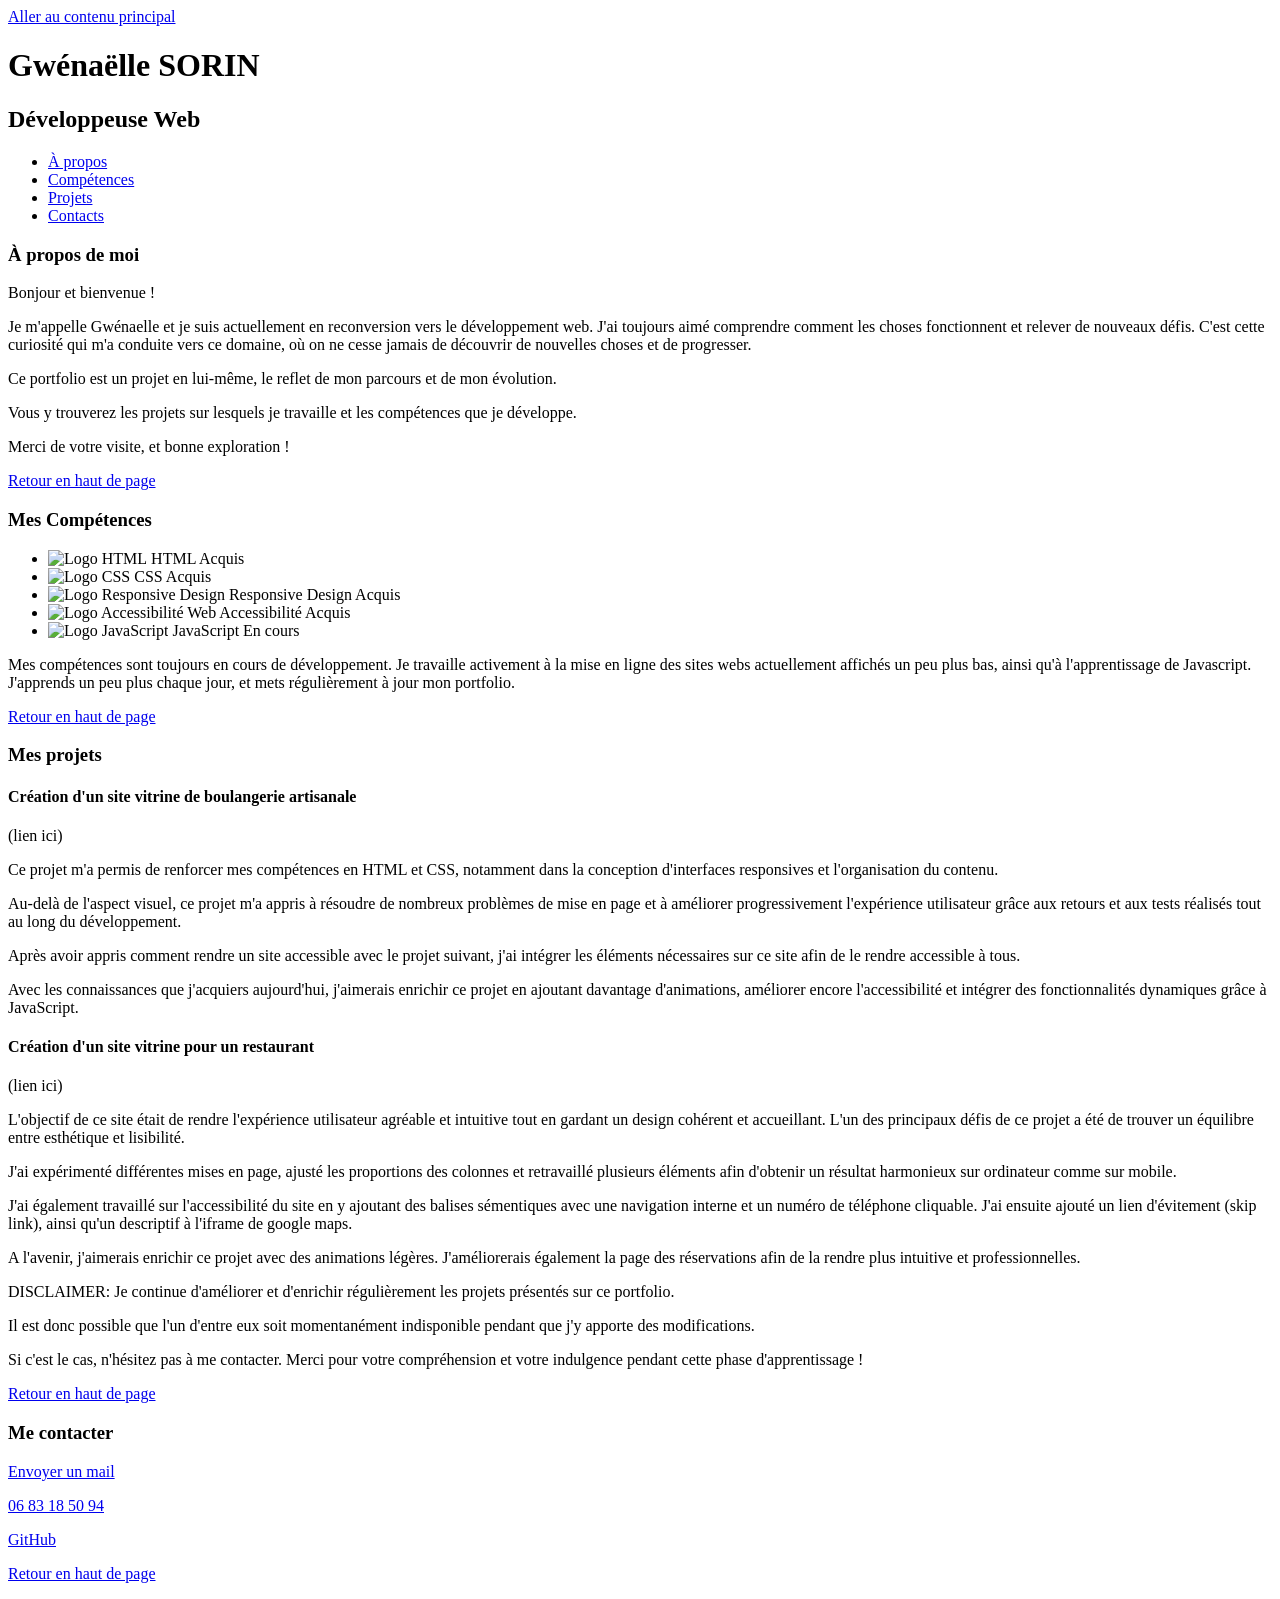
==== index.html @ 0272ed4d "Update index.html" ====
<!DOCTYPE html>
<html lang="fr">
<head>
    <meta charset="UTF-8">
    <meta name="description" content="Gwénaëlle SORIN, développeuse web en région Centre val de Loire, à la recherche d'une alternance.">
    <meta name="keywords" content="Gwénaëlle SORIN, Développement Web, Centre val de Loire, Alternance, Portfolio, Projets web.">
    <title>Gwénaëlle SORIN, Développeuse Web</title>
    <link rel="preconnect" href="https://fonts.googleapis.com">
    <link rel="preconnect" href="https://fonts.gstatic.com" crossorigin>
    <link href="https://fonts.googleapis.com/css2?family=Abhaya+Libre:wght@400;500;600;700;800&family=Michroma&display=swap" rel="stylesheet">
    <link rel="preconnect" href="https://fonts.googleapis.com">
    <link rel="preconnect" href="https://fonts.gstatic.com" crossorigin>
    <link href="https://fonts.googleapis.com/css2?family=Jura:wght@300..700&display=swap" rel="stylesheet">
    <link rel="stylesheet" href="../Portfolio/reset.css">
    <link rel="stylesheet" href="../Portfolio/colors.css">
    <link rel="stylesheet" href="../Portfolio/typo.css">
    <link rel="stylesheet" href="../Portfolio/header.css">
    <link rel="stylesheet" href="../Portfolio/Style.css">
</head>
<body>
    <a href="#contenu-principal" class="skip-link">
        Aller au contenu principal
    </a>
    <header id="haut">
        <h1>Gwénaëlle SORIN</h1>
        <h2>Développeuse Web</h2>
    </header>
    <nav aria-label="Navigation principale">
        <ul class="navigation">
            <li><a href="#apropos">À propos</a></li>
            <li><a href="#competences">Compétences</a></li>
            <li><a href="#projets">Projets</a></li>
            <li><a href="#contacts">Contacts</a></li>
        </ul>
    </nav>
    <main id="contenu-principal">
        <section id="apropos">
            <h3>À propos de moi</h3>
            <p>Bonjour et bienvenue !</p>
            <p>
                Je m'appelle Gwénaelle et je suis actuellement en reconversion vers le développement web.
                J'ai toujours aimé comprendre comment les choses fonctionnent et relever de nouveaux défis.   
                C'est cette curiosité qui m'a conduite vers ce domaine, où on ne cesse jamais de découvrir de nouvelles choses et de progresser.
            </p>
            <p>Ce portfolio est un projet en lui-même, le reflet de mon parcours et de mon évolution.</p>
            <p>Vous y trouverez les projets sur lesquels je travaille et les compétences que je développe.</p>
            <p>Merci de votre visite, et bonne exploration !</p>
            <p>
                <a href="#haut">Retour en haut de page</a>
            </p>
        </section>
        <section id="Competences">
            <h3>Mes Compétences</h3>
               <ul class="competences">
                    <li>
                        <img src="../Portfolio/img/html.jpg" alt="Logo HTML">
                        <span>HTML</span>
                        <span class="niveau acquis">Acquis</span>
                    </li>
                    <li>
                        <img src="../Portfolio/img/css.png" alt="Logo CSS">
                        <span>CSS</span>
                        <span class="niveau acquis">Acquis</span>
                    </li>
                    <li>
                        <img src="../Portfolio/img/responsive.jpg" alt="Logo Responsive Design">
                        <span>Responsive Design</span>
                        <span class="niveau acquis">Acquis</span>
                    </li>
                    <li>
                        <img src="../Portfolio/img/accessibilite.jpg" alt="Logo Accessibilité Web">
                        <span>Accessibilité</span>
                        <span class="niveau aquis">Acquis</span>
                    </li>
                    <li>
                        <img src="../Portfolio/img/javascript.jpg" alt="Logo JavaScript">
                        <span>JavaScript</span>
                        <span class="niveau en cours d'apprentissage">En cours</span>
                    </li>
                </ul>
            <p> Mes compétences sont toujours en cours de développement. 
                Je travaille activement à la mise en ligne des sites webs actuellement affichés un peu plus bas, ainsi qu'à l'apprentissage de Javascript. 
                J'apprends un peu plus chaque jour, et mets régulièrement à jour mon portfolio.
            </p>
            <p>
                <a href="#haut">Retour en haut de page</a>
            </p>
        </section>
        <section id="projets">
            <h3>Mes projets</h3>
            <h4>Création d'un site vitrine de boulangerie artisanale</h4>
            (lien ici)
            <p>Ce projet m'a permis de renforcer mes compétences en HTML et CSS, notamment dans la conception d'interfaces responsives et l'organisation du contenu.</p>
            <p>Au-delà de l'aspect visuel, ce projet m'a appris à résoudre de nombreux problèmes de mise en page et à améliorer progressivement l'expérience utilisateur grâce aux retours et aux tests réalisés tout au long du développement.</p>
            <P>Après avoir appris comment rendre un site accessible avec le projet suivant, j'ai intégrer les éléments nécessaires sur ce site afin de le rendre accessible à tous.</P>
            <p> Avec les connaissances que j'acquiers aujourd'hui, j'aimerais enrichir ce projet en ajoutant davantage d'animations, améliorer encore l'accessibilité et intégrer des fonctionnalités dynamiques grâce à JavaScript.</p>
            <h4>Création d'un site vitrine pour un restaurant</h4>
            (lien ici)
            <p>L'objectif de ce site était de rendre l'expérience utilisateur agréable et intuitive tout en gardant un design cohérent et accueillant.
               L'un des principaux défis de ce projet a été de trouver un équilibre entre esthétique et lisibilité.</p>
            <p>J'ai expérimenté différentes mises en page, ajusté les proportions des colonnes et retravaillé plusieurs éléments afin d'obtenir un résultat harmonieux sur ordinateur comme sur mobile.</p>
            <p>J'ai également travaillé sur l'accessibilité du site en y ajoutant des balises sémentiques avec une navigation interne et un numéro de téléphone cliquable.
               J'ai ensuite ajouté un lien d'évitement (skip link), ainsi qu'un descriptif à l'iframe de google maps.
            </p>
            <p>A l'avenir, j'aimerais enrichir ce projet avec des animations légères. J'améliorerais également la page des réservations afin de la rendre plus intuitive et professionnelles.</p>
            <div class="disclaimer">
            <p>DISCLAIMER: Je continue d'améliorer et d'enrichir régulièrement les projets présentés sur ce portfolio.</p> 
            <p>Il est donc possible que l'un d'entre eux soit momentanément indisponible pendant que j'y apporte des modifications.</p>
            <p>Si c'est le cas, n'hésitez pas à me contacter. Merci pour votre compréhension et votre indulgence pendant cette phase d'apprentissage !</p>
            </div>
            <p>
                <a href="#haut">Retour en haut de page</a>
            </p>
        </section>
        <section id="contacts">
            <h3>Me contacter</h3>
           <p>
            <a href="mailto:gwenaelle.sorin@gmail.com">Envoyer un mail</a>
            </p>
            <p>
            <a href="tel:+33683185094">06 83 18 50 94</a>
            </p>
            <p>
            <a href="https://github.com/Gwennie37" target="_blank">GitHub</a>
            </p>
            <p>
                <a href="#haut">Retour en haut de page</a>
            </p>
        </section>
    </main>
</body>
</html>
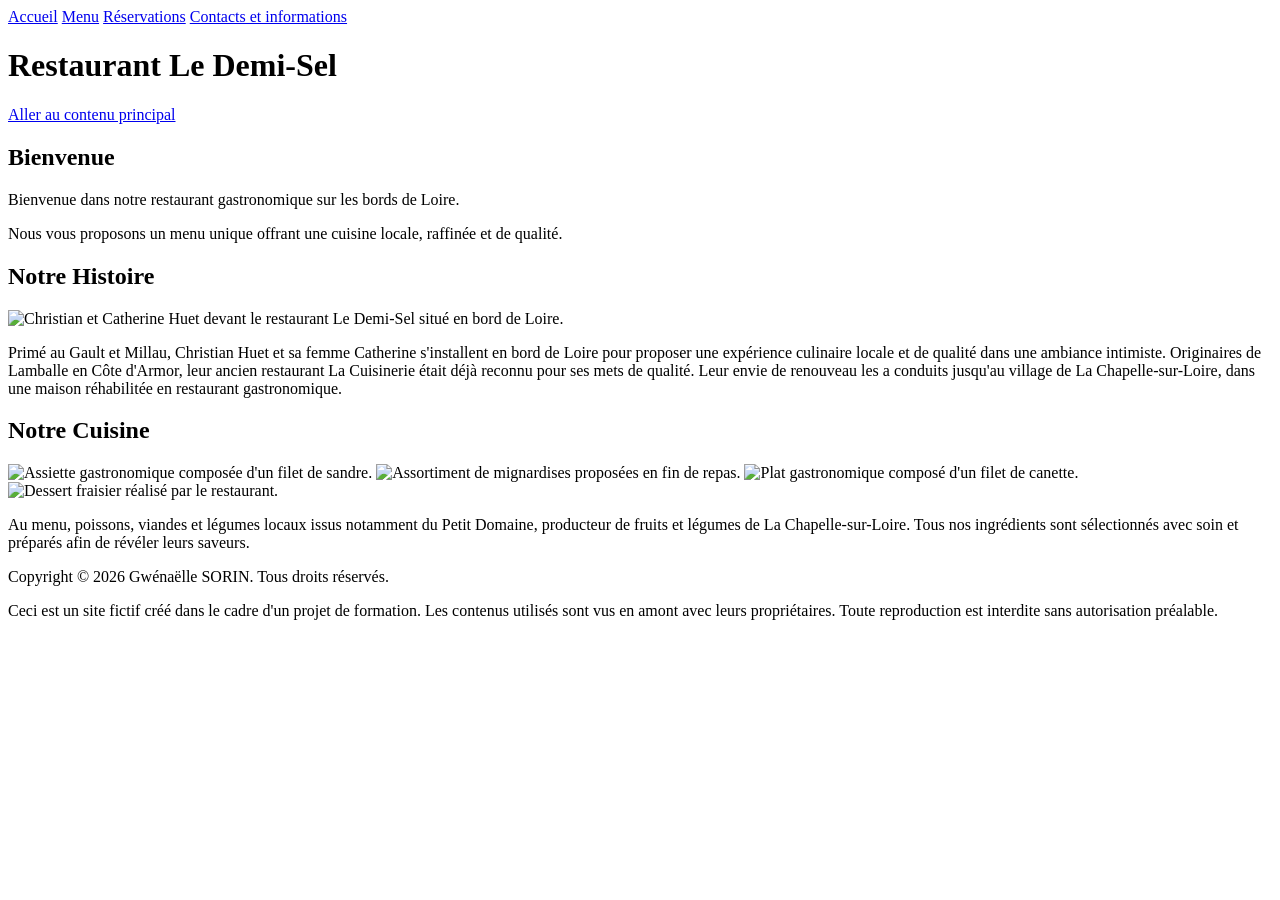
==== commit 2eeb9ea9: "Add files via upload" ====
--- a/index.html
+++ b/index.html
@@ -2,132 +2,75 @@
 <html lang="fr">
 <head>
     <meta charset="UTF-8">
-    <meta name="description" content="Gwénaëlle SORIN, développeuse web en région Centre val de Loire, à la recherche d'une alternance.">
-    <meta name="keywords" content="Gwénaëlle SORIN, Développement Web, Centre val de Loire, Alternance, Portfolio, Projets web.">
-    <title>Gwénaëlle SORIN, Développeuse Web</title>
+    <meta name="description" content="Restaurant Le Demi-Sel à La Chapelle-sur-Loire. Cuisine gastronomique locale au bord de la Loire.">
+    <meta name="viewport" content="width=device-width, initial-scale=1.0">
     <link rel="preconnect" href="https://fonts.googleapis.com">
     <link rel="preconnect" href="https://fonts.gstatic.com" crossorigin>
-    <link href="https://fonts.googleapis.com/css2?family=Abhaya+Libre:wght@400;500;600;700;800&family=Michroma&display=swap" rel="stylesheet">
-    <link rel="preconnect" href="https://fonts.googleapis.com">
-    <link rel="preconnect" href="https://fonts.gstatic.com" crossorigin>
-    <link href="https://fonts.googleapis.com/css2?family=Jura:wght@300..700&display=swap" rel="stylesheet">
-    <link rel="stylesheet" href="../Portfolio/reset.css">
-    <link rel="stylesheet" href="../Portfolio/colors.css">
-    <link rel="stylesheet" href="../Portfolio/typo.css">
-    <link rel="stylesheet" href="../Portfolio/header.css">
-    <link rel="stylesheet" href="../Portfolio/Style.css">
+    <link href="https://fonts.googleapis.com/css2?family=Agbalumo&family=Atkinson+Hyperlegible+Next:wght@400;500;600;700&display=swap" rel="stylesheet">
+    <link rel="stylesheet" href="./css/reset.css">
+    <link rel="stylesheet" href="./css/colors.css">
+    <link rel="stylesheet" href="./css/typo.css">
+    <link rel="stylesheet" href="./css/header.css">
+    <link rel="stylesheet" href="./css/accueil.css">
+    <link rel="stylesheet" href=".css/footer.css">
+    <title>Restaurant Le Demi-Sel - Cuisine gastronomique</title>
 </head>
+<header>
+    <nav aria-label="Navigation principale">
+        <a href="index.html">Accueil</a>
+        <a href="menu.html">Menu</a>
+        <a href="reservations.html">Réservations</a>
+        <a href="contacts-infos.html">Contacts et informations</a>
+    </nav>
+    <div class="bigtitle">
+        <h1>Restaurant Le Demi-Sel</h1>
+    </div>
+</header>
 <body>
-    <a href="#contenu-principal" class="skip-link">
-        Aller au contenu principal
-    </a>
-    <header id="haut">
-        <h1>Gwénaëlle SORIN</h1>
-        <h2>Développeuse Web</h2>
-    </header>
-    <nav aria-label="Navigation principale">
-        <ul class="navigation">
-            <li><a href="#apropos">À propos</a></li>
-            <li><a href="#competences">Compétences</a></li>
-            <li><a href="#projets">Projets</a></li>
-            <li><a href="#contacts">Contacts</a></li>
-        </ul>
-    </nav>
-    <main id="contenu-principal">
-        <section id="apropos">
-            <h3>À propos de moi</h3>
-            <p>Bonjour et bienvenue !</p>
-            <p>
-                Je m'appelle Gwénaelle et je suis actuellement en reconversion vers le développement web.
-                J'ai toujours aimé comprendre comment les choses fonctionnent et relever de nouveaux défis.   
-                C'est cette curiosité qui m'a conduite vers ce domaine, où on ne cesse jamais de découvrir de nouvelles choses et de progresser.
-            </p>
-            <p>Ce portfolio est un projet en lui-même, le reflet de mon parcours et de mon évolution.</p>
-            <p>Vous y trouverez les projets sur lesquels je travaille et les compétences que je développe.</p>
-            <p>Merci de votre visite, et bonne exploration !</p>
-            <p>
-                <a href="#haut">Retour en haut de page</a>
-            </p>
-        </section>
-        <section id="Competences">
-            <h3>Mes Compétences</h3>
-               <ul class="competences">
-                    <li>
-                        <img src="../Portfolio/img/html.jpg" alt="Logo HTML">
-                        <span>HTML</span>
-                        <span class="niveau acquis">Acquis</span>
-                    </li>
-                    <li>
-                        <img src="../Portfolio/img/css.png" alt="Logo CSS">
-                        <span>CSS</span>
-                        <span class="niveau acquis">Acquis</span>
-                    </li>
-                    <li>
-                        <img src="../Portfolio/img/responsive.jpg" alt="Logo Responsive Design">
-                        <span>Responsive Design</span>
-                        <span class="niveau acquis">Acquis</span>
-                    </li>
-                    <li>
-                        <img src="../Portfolio/img/accessibilite.jpg" alt="Logo Accessibilité Web">
-                        <span>Accessibilité</span>
-                        <span class="niveau aquis">Acquis</span>
-                    </li>
-                    <li>
-                        <img src="../Portfolio/img/javascript.jpg" alt="Logo JavaScript">
-                        <span>JavaScript</span>
-                        <span class="niveau en cours d'apprentissage">En cours</span>
-                    </li>
-                </ul>
-            <p> Mes compétences sont toujours en cours de développement. 
-                Je travaille activement à la mise en ligne des sites webs actuellement affichés un peu plus bas, ainsi qu'à l'apprentissage de Javascript. 
-                J'apprends un peu plus chaque jour, et mets régulièrement à jour mon portfolio.
-            </p>
-            <p>
-                <a href="#haut">Retour en haut de page</a>
-            </p>
-        </section>
-        <section id="projets">
-            <h3>Mes projets</h3>
-            <h4>Création d'un site vitrine de boulangerie artisanale</h4>
-            (lien ici)
-            <p>Ce projet m'a permis de renforcer mes compétences en HTML et CSS, notamment dans la conception d'interfaces responsives et l'organisation du contenu.</p>
-            <p>Au-delà de l'aspect visuel, ce projet m'a appris à résoudre de nombreux problèmes de mise en page et à améliorer progressivement l'expérience utilisateur grâce aux retours et aux tests réalisés tout au long du développement.</p>
-            <P>Après avoir appris comment rendre un site accessible avec le projet suivant, j'ai intégrer les éléments nécessaires sur ce site afin de le rendre accessible à tous.</P>
-            <p> Avec les connaissances que j'acquiers aujourd'hui, j'aimerais enrichir ce projet en ajoutant davantage d'animations, améliorer encore l'accessibilité et intégrer des fonctionnalités dynamiques grâce à JavaScript.</p>
-            <h4>Création d'un site vitrine pour un restaurant</h4>
-            (lien ici)
-            <p>L'objectif de ce site était de rendre l'expérience utilisateur agréable et intuitive tout en gardant un design cohérent et accueillant.
-               L'un des principaux défis de ce projet a été de trouver un équilibre entre esthétique et lisibilité.</p>
-            <p>J'ai expérimenté différentes mises en page, ajusté les proportions des colonnes et retravaillé plusieurs éléments afin d'obtenir un résultat harmonieux sur ordinateur comme sur mobile.</p>
-            <p>J'ai également travaillé sur l'accessibilité du site en y ajoutant des balises sémentiques avec une navigation interne et un numéro de téléphone cliquable.
-               J'ai ensuite ajouté un lien d'évitement (skip link), ainsi qu'un descriptif à l'iframe de google maps.
-            </p>
-            <p>A l'avenir, j'aimerais enrichir ce projet avec des animations légères. J'améliorerais également la page des réservations afin de la rendre plus intuitive et professionnelles.</p>
-            <div class="disclaimer">
-            <p>DISCLAIMER: Je continue d'améliorer et d'enrichir régulièrement les projets présentés sur ce portfolio.</p> 
-            <p>Il est donc possible que l'un d'entre eux soit momentanément indisponible pendant que j'y apporte des modifications.</p>
-            <p>Si c'est le cas, n'hésitez pas à me contacter. Merci pour votre compréhension et votre indulgence pendant cette phase d'apprentissage !</p>
+<a class="skip-link" href="#contenu">Aller au contenu principal</a>
+<main id="contenu">
+<section class="intro-text" aria-labelledby="bienvenue">
+    <h2 id="bienvenue">Bienvenue</h2>
+    <p>Bienvenue dans notre restaurant gastronomique sur les bords de Loire.</p>
+    <p>Nous vous proposons un menu unique offrant une cuisine locale,
+        raffinée et de qualité.</p>
+</section>
+<section class="intro-grid">
+    <article class="intro-card">
+        <h2>Notre Histoire</h2>
+        <div class="presentation">
+            <img src="img/Gérants.jpg" alt="Christian et Catherine Huet devant le restaurant Le Demi-Sel situé en bord de Loire.">
+            <p>Primé au Gault et Millau, Christian Huet et sa femme Catherine
+            s'installent en bord de Loire pour proposer une expérience culinaire
+            locale et de qualité dans une ambiance intimiste.
+
+            Originaires de Lamballe en Côte d'Armor, leur ancien restaurant
+            La Cuisinerie était déjà reconnu pour ses mets de qualité.
+
+            Leur envie de renouveau les a conduits jusqu'au village
+            de La Chapelle-sur-Loire, dans une maison réhabilitée
+            en restaurant gastronomique.</p>
+        </div>
+    </article>
+    <article class="intro-card">
+        <h2>Notre Cuisine</h2>
+        <div class="presentation cuisine">
+            <div class="plate-images">
+                <img src="img/Sandre.jpg" alt="Assiette gastronomique composée d'un filet de sandre.">
+                <img src="img/Mignardises.jpg" alt="Assortiment de mignardises proposées en fin de repas.">
+                <img src="img/Canette.PNG" alt="Plat gastronomique composé d'un filet de canette.">
+                <img src="img/Dessert.PNG" alt="Dessert fraisier réalisé par le restaurant.">
             </div>
-            <p>
-                <a href="#haut">Retour en haut de page</a>
-            </p>
-        </section>
-        <section id="contacts">
-            <h3>Me contacter</h3>
-           <p>
-            <a href="mailto:gwenaelle.sorin@gmail.com">Envoyer un mail</a>
-            </p>
-            <p>
-            <a href="tel:+33683185094">06 83 18 50 94</a>
-            </p>
-            <p>
-            <a href="https://github.com/Gwennie37" target="_blank">GitHub</a>
-            </p>
-            <p>
-                <a href="#haut">Retour en haut de page</a>
-            </p>
-        </section>
-    </main>
+            <p>Au menu, poissons, viandes et légumes locaux issus notamment du Petit Domaine, producteur de fruits et légumes de La Chapelle-sur-Loire.
+            Tous nos ingrédients sont sélectionnés avec soin et préparés afin de révéler leurs saveurs.</p>
+        </div>
+    </article>
+</section>
+</main>
+<footer>
+<p>Copyright © 2026 Gwénaëlle SORIN. Tous droits réservés.</p>
+<p>Ceci est un site fictif créé dans le cadre d'un projet de formation. Les contenus utilisés sont vus en amont avec leurs propriétaires.
+Toute reproduction est interdite sans autorisation préalable.</p>
+</footer>
 </body>
-</html>
-
+</html>
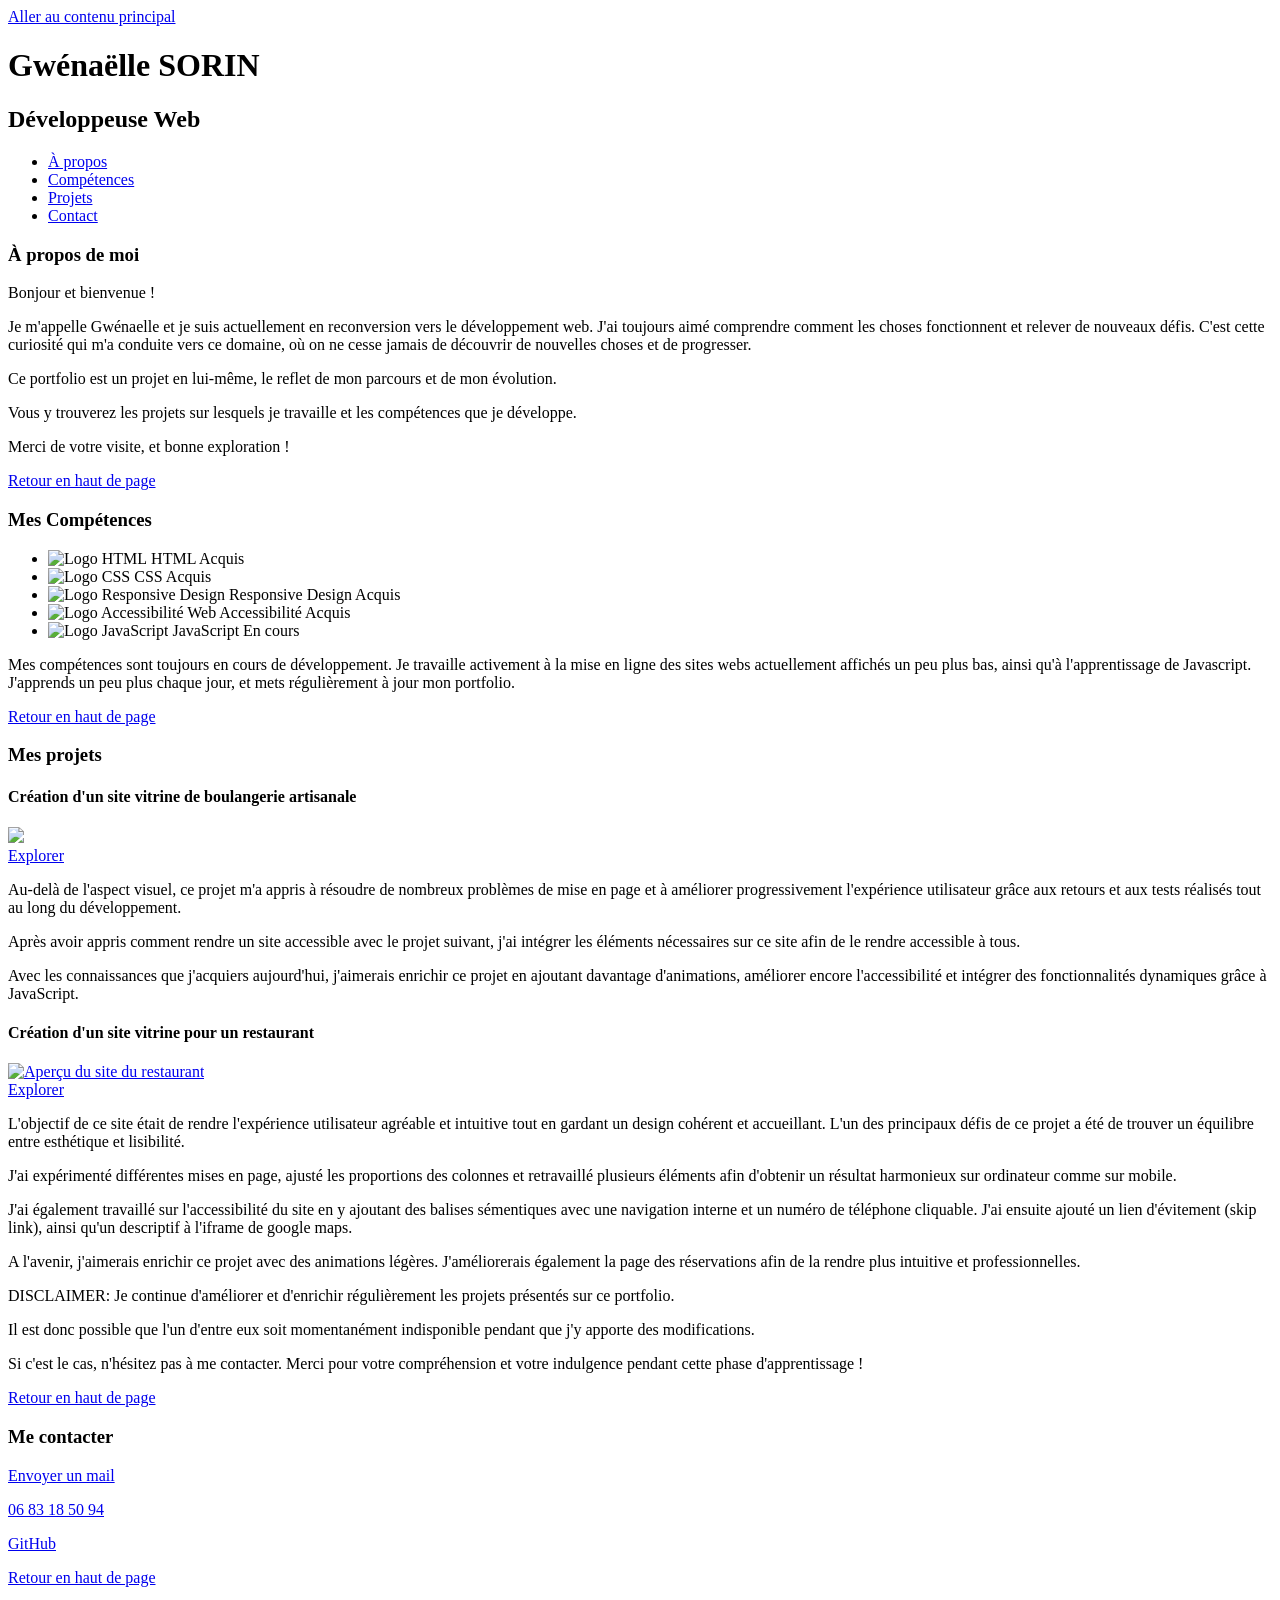
==== commit f78f352a: "Add files via upload" ====
--- a/index.html
+++ b/index.html
@@ -2,75 +2,142 @@
 <html lang="fr">
 <head>
     <meta charset="UTF-8">
-    <meta name="description" content="Restaurant Le Demi-Sel à La Chapelle-sur-Loire. Cuisine gastronomique locale au bord de la Loire.">
-    <meta name="viewport" content="width=device-width, initial-scale=1.0">
+    <meta name="description" content="Gwénaëlle SORIN, développeuse web en région Centre val de Loire, à la recherche d'une alternance.">
+    <meta name="keywords" content="Gwénaëlle SORIN, Développement Web, Centre val de Loire, Alternance, Portfolio, Projets web.">
+    <title>Gwénaëlle SORIN, Développeuse Web</title>
     <link rel="preconnect" href="https://fonts.googleapis.com">
     <link rel="preconnect" href="https://fonts.gstatic.com" crossorigin>
-    <link href="https://fonts.googleapis.com/css2?family=Agbalumo&family=Atkinson+Hyperlegible+Next:wght@400;500;600;700&display=swap" rel="stylesheet">
-    <link rel="stylesheet" href="./css/reset.css">
-    <link rel="stylesheet" href="./css/colors.css">
-    <link rel="stylesheet" href="./css/typo.css">
-    <link rel="stylesheet" href="./css/header.css">
-    <link rel="stylesheet" href="./css/accueil.css">
-    <link rel="stylesheet" href=".css/footer.css">
-    <title>Restaurant Le Demi-Sel - Cuisine gastronomique</title>
+    <link href="https://fonts.googleapis.com/css2?family=Abhaya+Libre:wght@400;500;600;700;800&family=Michroma&display=swap" rel="stylesheet">
+    <link rel="preconnect" href="https://fonts.googleapis.com">
+    <link rel="preconnect" href="https://fonts.gstatic.com" crossorigin>
+    <link href="https://fonts.googleapis.com/css2?family=Jura:wght@300..700&display=swap" rel="stylesheet">
+    <link rel="stylesheet" href="../Portfolio/reset.css">
+    <link rel="stylesheet" href="../Portfolio/colors.css">
+    <link rel="stylesheet" href="../Portfolio/typo.css">
+    <link rel="stylesheet" href="../Portfolio/header.css">
+    <link rel="stylesheet" href="../Portfolio/Style.css">
 </head>
-<header>
+<body>
+    <a href="#contenu-principal" class="skip-link">
+        Aller au contenu principal
+    </a>
+    <header id="haut">
+        <h1>Gwénaëlle SORIN</h1>
+        <h2>Développeuse Web</h2>
+    </header>
     <nav aria-label="Navigation principale">
-        <a href="index.html">Accueil</a>
-        <a href="menu.html">Menu</a>
-        <a href="reservations.html">Réservations</a>
-        <a href="contacts-infos.html">Contacts et informations</a>
+        <ul class="navigation">
+            <li><a href="#apropos">À propos</a></li>
+            <li><a href="#competences">Compétences</a></li>
+            <li><a href="#projets">Projets</a></li>
+            <li><a href="#contacts">Contact</a></li>
+        </ul>
     </nav>
-    <div class="bigtitle">
-        <h1>Restaurant Le Demi-Sel</h1>
-    </div>
-</header>
-<body>
-<a class="skip-link" href="#contenu">Aller au contenu principal</a>
-<main id="contenu">
-<section class="intro-text" aria-labelledby="bienvenue">
-    <h2 id="bienvenue">Bienvenue</h2>
-    <p>Bienvenue dans notre restaurant gastronomique sur les bords de Loire.</p>
-    <p>Nous vous proposons un menu unique offrant une cuisine locale,
-        raffinée et de qualité.</p>
-</section>
-<section class="intro-grid">
-    <article class="intro-card">
-        <h2>Notre Histoire</h2>
-        <div class="presentation">
-            <img src="img/Gérants.jpg" alt="Christian et Catherine Huet devant le restaurant Le Demi-Sel situé en bord de Loire.">
-            <p>Primé au Gault et Millau, Christian Huet et sa femme Catherine
-            s'installent en bord de Loire pour proposer une expérience culinaire
-            locale et de qualité dans une ambiance intimiste.
+    <main id="contenu-principal">
+        <section id="apropos">
+            <h3>À propos de moi</h3>
+            <p>Bonjour et bienvenue !</p>
+            <p>
+                Je m'appelle Gwénaelle et je suis actuellement en reconversion vers le développement web.
+                J'ai toujours aimé comprendre comment les choses fonctionnent et relever de nouveaux défis.   
+                C'est cette curiosité qui m'a conduite vers ce domaine, où on ne cesse jamais de découvrir de nouvelles choses et de progresser.
+            </p>
+            <p>Ce portfolio est un projet en lui-même, le reflet de mon parcours et de mon évolution.</p>
+            <p>Vous y trouverez les projets sur lesquels je travaille et les compétences que je développe.</p>
+            <p>Merci de votre visite, et bonne exploration !</p>
+            <p>
+                <a href="#haut">Retour en haut de page</a>
+            </p>
+        </section>
+        <section id="competences">
+            <h3>Mes Compétences</h3>
+               <ul class="competences">
+                    <li>
+                        <img src="../Portfolio/img/html.jpg" alt="Logo HTML">
+                        <span>HTML</span>
+                        <span class="niveau acquis">Acquis</span>
+                    </li>
+                    <li>
+                        <img src="../Portfolio/img/css.png" alt="Logo CSS">
+                        <span>CSS</span>
+                        <span class="niveau acquis">Acquis</span>
+                    </li>
+                    <li>
+                        <img src="../Portfolio/img/responsive.jpg" alt="Logo Responsive Design">
+                        <span>Responsive Design</span>
+                        <span class="niveau acquis">Acquis</span>
+                    </li>
+                    <li>
+                        <img src="../Portfolio/img/accessibilite.jpg" alt="Logo Accessibilité Web">
+                        <span>Accessibilité</span>
+                        <span class="niveau aquis">Acquis</span>
+                    </li>
+                    <li>
+                        <img src="../Portfolio/img/javascript.jpg" alt="Logo JavaScript">
+                        <span>JavaScript</span>
+                        <span class="niveau en cours d'apprentissage">En cours</span>
+                    </li>
+                </ul>
+            <p> Mes compétences sont toujours en cours de développement. 
+                Je travaille activement à la mise en ligne des sites webs actuellement affichés un peu plus bas, ainsi qu'à l'apprentissage de Javascript. 
+                J'apprends un peu plus chaque jour, et mets régulièrement à jour mon portfolio.
+            </p>
+            <p>
+                <a href="#haut">Retour en haut de page</a>
+            </p>
+        </section>
+        <section id="projets">
+            <h3>Mes projets</h3>
+            <h4>Création d'un site vitrine de boulangerie artisanale</h4>
+            <a href="https://gwennie37.github.io/Boulangerie-Aubry/" target="_blank" class="project-window">
+                <img src="../Portfolio/img/boulangerie-preview.png"Aperçu du site de la boulangerie">
+                <div class="overlay">
+                <span>Explorer</span>
+                </div>
+            </a>
+                <p>Au-delà de l'aspect visuel, ce projet m'a appris à résoudre de nombreux problèmes de mise en page et à améliorer progressivement l'expérience utilisateur grâce aux retours et aux tests réalisés tout au long du développement.</p>
+                <P>Après avoir appris comment rendre un site accessible avec le projet suivant, j'ai intégrer les éléments nécessaires sur ce site afin de le rendre accessible à tous.</P>
+                <p> Avec les connaissances que j'acquiers aujourd'hui, j'aimerais enrichir ce projet en ajoutant davantage d'animations, améliorer encore l'accessibilité et intégrer des fonctionnalités dynamiques grâce à JavaScript.</p>
+            <h4>Création d'un site vitrine pour un restaurant</h4>
+            <a href="https://gwennie37.github.io/Restaurant-Le-Demi-sel/" target="_blank" class="project-window">
+                <img src="../Portfolio/img/restaurant-preview.png" alt="Aperçu du site du restaurant">
+                <div class="overlay">
+                <span>Explorer</span>
+                </div>
+             </a>
+                <p>L'objectif de ce site était de rendre l'expérience utilisateur agréable et intuitive tout en gardant un design cohérent et accueillant.
+                L'un des principaux défis de ce projet a été de trouver un équilibre entre esthétique et lisibilité.</p>
+                <p>J'ai expérimenté différentes mises en page, ajusté les proportions des colonnes et retravaillé plusieurs éléments afin d'obtenir un résultat harmonieux sur ordinateur comme sur mobile.</p>
+                <p>J'ai également travaillé sur l'accessibilité du site en y ajoutant des balises sémentiques avec une navigation interne et un numéro de téléphone cliquable.
+                J'ai ensuite ajouté un lien d'évitement (skip link), ainsi qu'un descriptif à l'iframe de google maps.
+                </p>
+            <p>A l'avenir, j'aimerais enrichir ce projet avec des animations légères. J'améliorerais également la page des réservations afin de la rendre plus intuitive et professionnelles.</p>
+            <div class="disclaimer">
+            <p>DISCLAIMER: Je continue d'améliorer et d'enrichir régulièrement les projets présentés sur ce portfolio.</p> 
+            <p>Il est donc possible que l'un d'entre eux soit momentanément indisponible pendant que j'y apporte des modifications.</p>
+            <p>Si c'est le cas, n'hésitez pas à me contacter. Merci pour votre compréhension et votre indulgence pendant cette phase d'apprentissage !</p>
+            </div>
+            <p>
+                <a href="#haut">Retour en haut de page</a>
+            </p>
+        </section>
+        <section id="contacts">
+            <h3>Me contacter</h3>
+           <p>
+            <a href="mailto:gwenaelle.sorin@gmail.com">Envoyer un mail</a>
+            </p>
+            <p>
+            <a href="tel:+33683185094">06 83 18 50 94</a>
+            </p>
+            <p>
+            <a href="https://github.com/Gwennie37" target="_blank">
+            GitHub</a>
+            </p>
+            <p>
+                <a href="#haut">Retour en haut de page</a>
+            </p>
+        </section>
+    </main>
+</body>
+</html>
 
-            Originaires de Lamballe en Côte d'Armor, leur ancien restaurant
-            La Cuisinerie était déjà reconnu pour ses mets de qualité.
-
-            Leur envie de renouveau les a conduits jusqu'au village
-            de La Chapelle-sur-Loire, dans une maison réhabilitée
-            en restaurant gastronomique.</p>
-        </div>
-    </article>
-    <article class="intro-card">
-        <h2>Notre Cuisine</h2>
-        <div class="presentation cuisine">
-            <div class="plate-images">
-                <img src="img/Sandre.jpg" alt="Assiette gastronomique composée d'un filet de sandre.">
-                <img src="img/Mignardises.jpg" alt="Assortiment de mignardises proposées en fin de repas.">
-                <img src="img/Canette.PNG" alt="Plat gastronomique composé d'un filet de canette.">
-                <img src="img/Dessert.PNG" alt="Dessert fraisier réalisé par le restaurant.">
-            </div>
-            <p>Au menu, poissons, viandes et légumes locaux issus notamment du Petit Domaine, producteur de fruits et légumes de La Chapelle-sur-Loire.
-            Tous nos ingrédients sont sélectionnés avec soin et préparés afin de révéler leurs saveurs.</p>
-        </div>
-    </article>
-</section>
-</main>
-<footer>
-<p>Copyright © 2026 Gwénaëlle SORIN. Tous droits réservés.</p>
-<p>Ceci est un site fictif créé dans le cadre d'un projet de formation. Les contenus utilisés sont vus en amont avec leurs propriétaires.
-Toute reproduction est interdite sans autorisation préalable.</p>
-</footer>
-</body>
-</html>
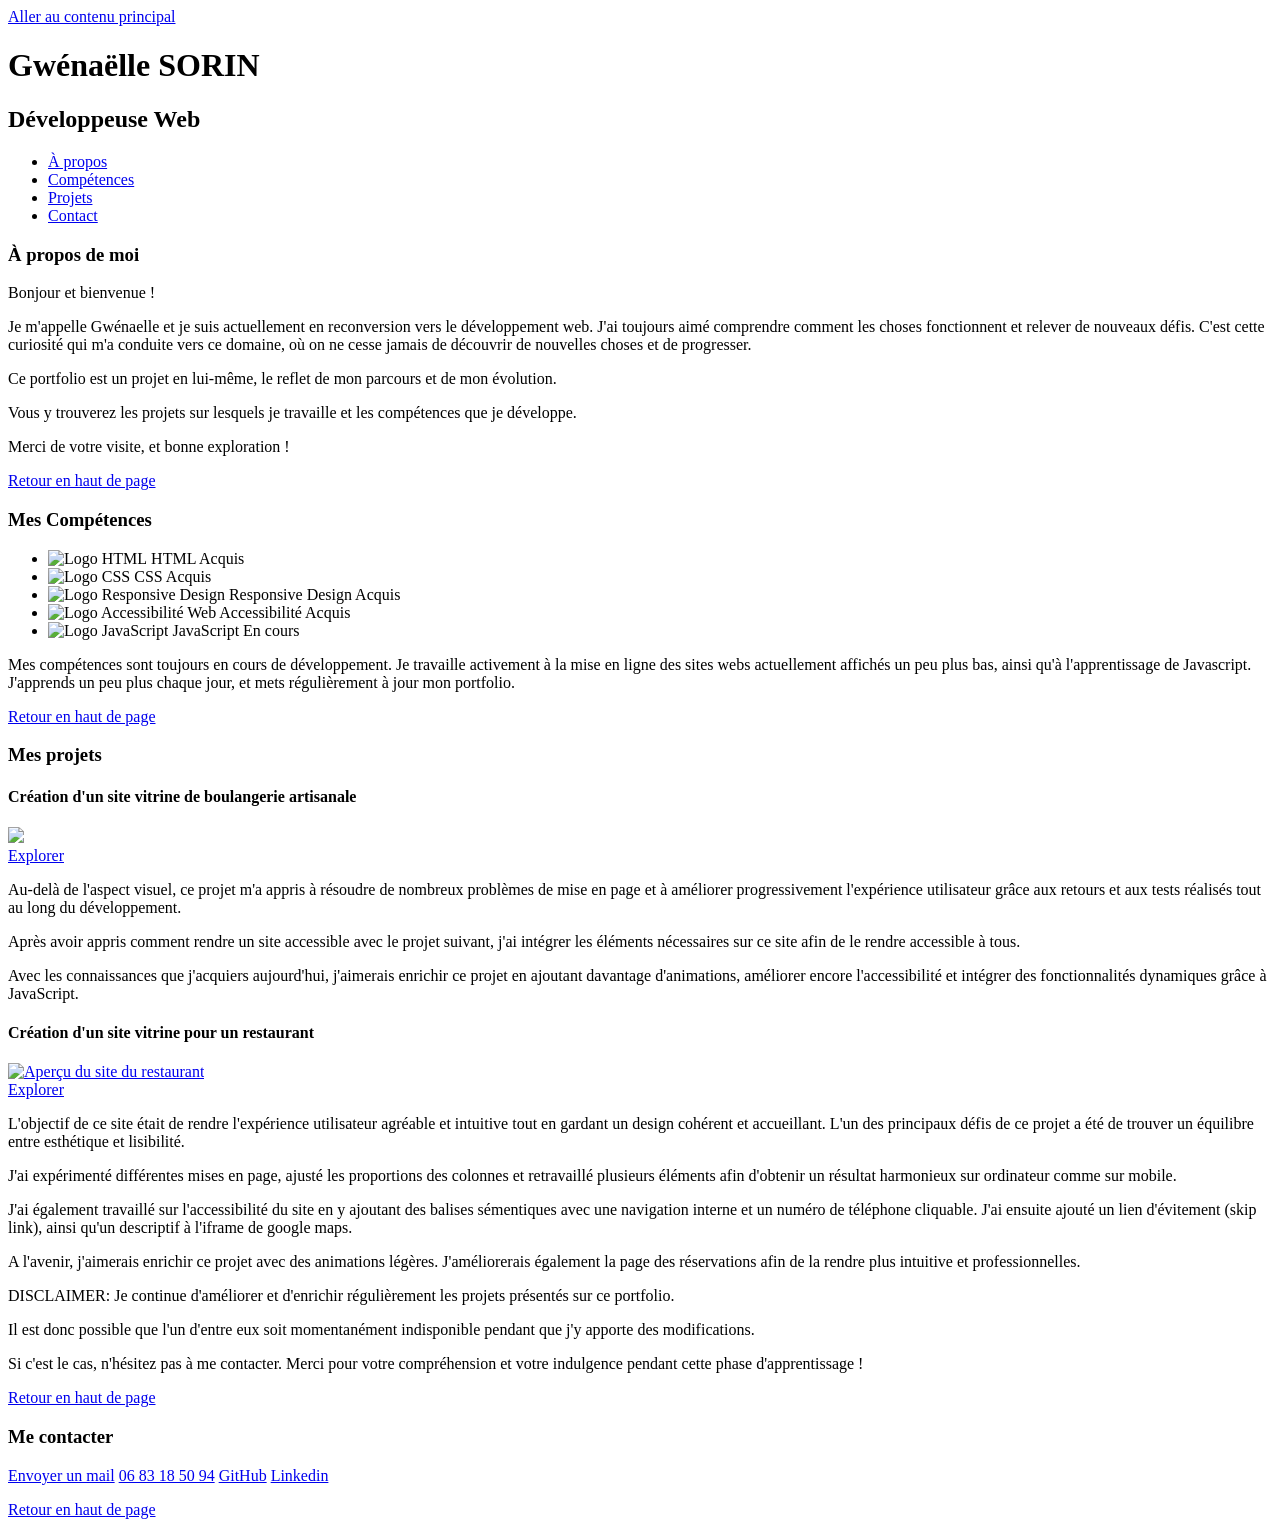
==== commit e4657c5c: "Update index.html" ====
--- a/index.html
+++ b/index.html
@@ -125,14 +125,11 @@
             <h3>Me contacter</h3>
            <p>
             <a href="mailto:gwenaelle.sorin@gmail.com">Envoyer un mail</a>
-            </p>
-            <p>
             <a href="tel:+33683185094">06 83 18 50 94</a>
-            </p>
-            <p>
             <a href="https://github.com/Gwennie37" target="_blank">
             GitHub</a>
-            </p>
+             <a href="https://www.linkedin.com/in/gw%C3%A9na%C3%ABlle-sorin-0a4062393/?isSelfProfile=true" target="_blank">
+            Linkedin</a>
             <p>
                 <a href="#haut">Retour en haut de page</a>
             </p>
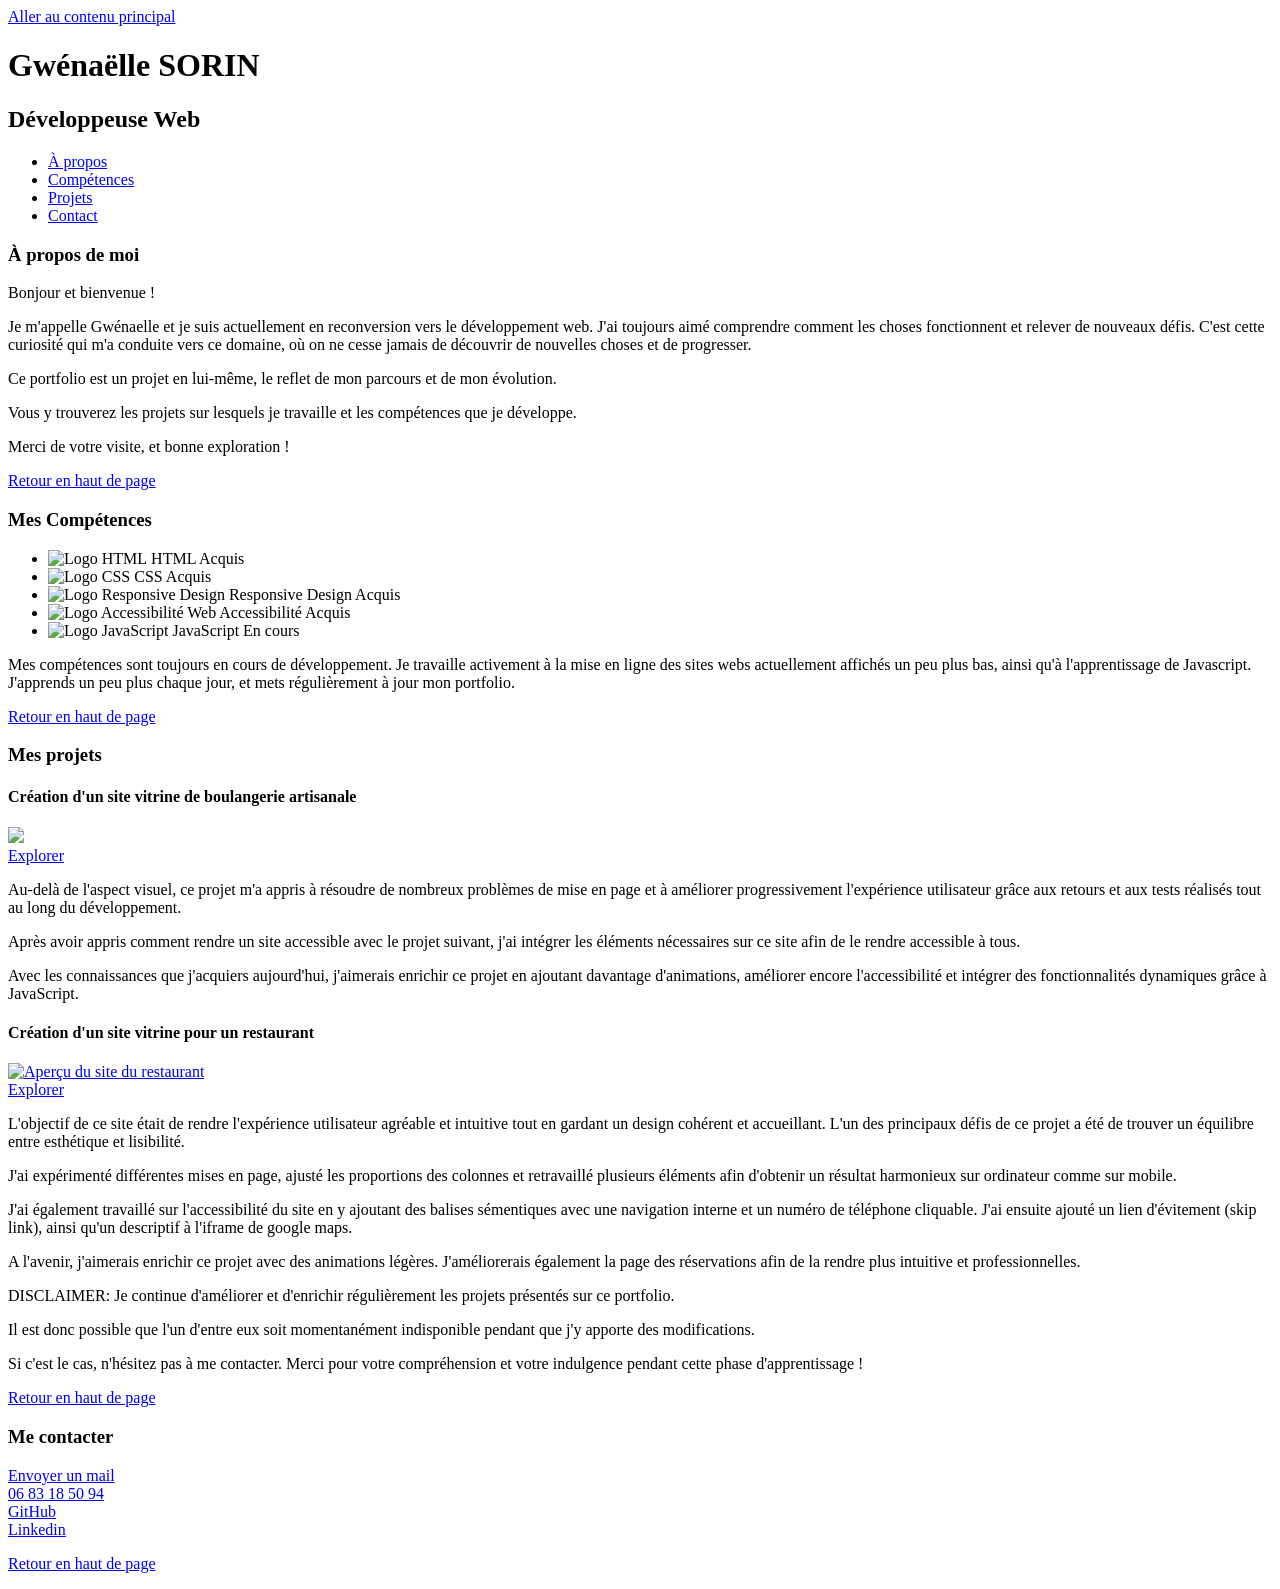
==== commit 20c02509: "Update index.html" ====
--- a/index.html
+++ b/index.html
@@ -124,10 +124,10 @@
         <section id="contacts">
             <h3>Me contacter</h3>
            <p>
-            <a href="mailto:gwenaelle.sorin@gmail.com">Envoyer un mail</a>
-            <a href="tel:+33683185094">06 83 18 50 94</a>
+            <a href="mailto:gwenaelle.sorin@gmail.com">Envoyer un mail</a><br>
+            <a href="tel:+33683185094">06 83 18 50 94</a><br>
             <a href="https://github.com/Gwennie37" target="_blank">
-            GitHub</a>
+            GitHub</a><br>
              <a href="https://www.linkedin.com/in/gw%C3%A9na%C3%ABlle-sorin-0a4062393/?isSelfProfile=true" target="_blank">
             Linkedin</a>
             <p>
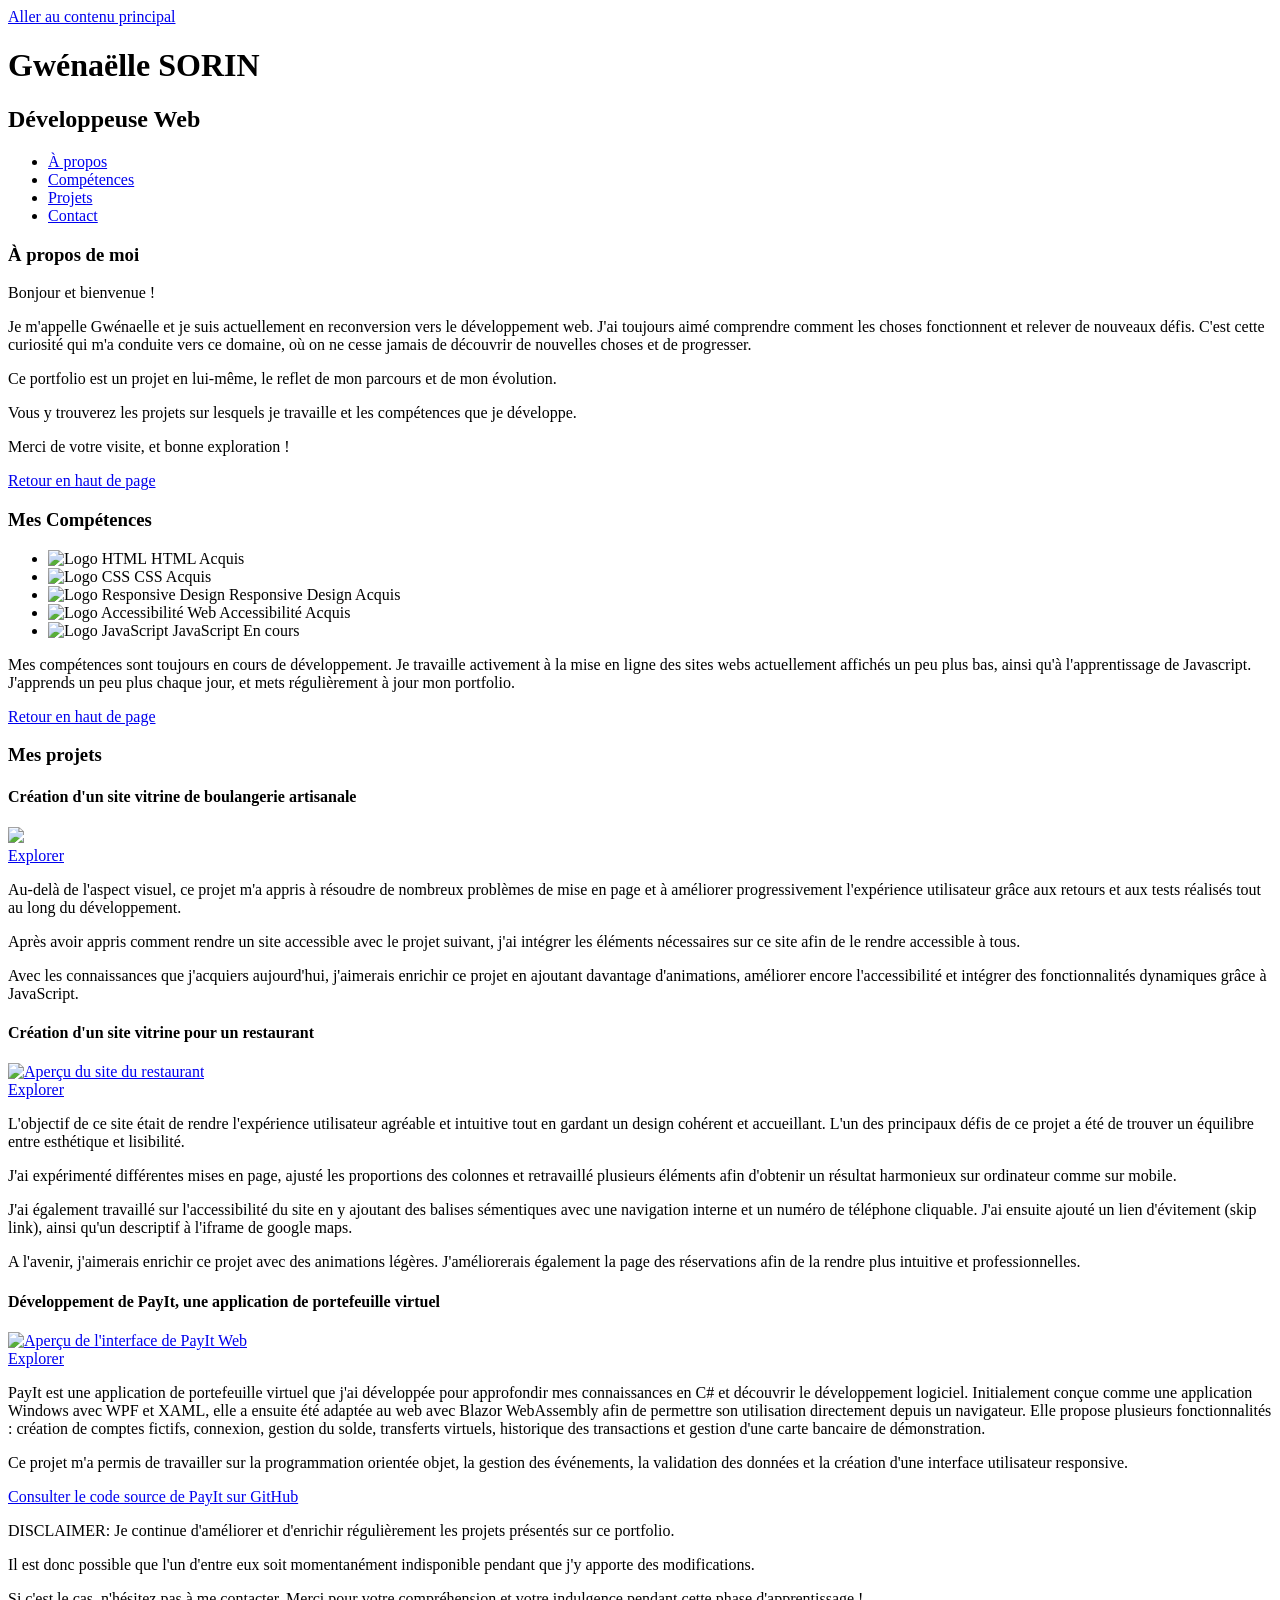
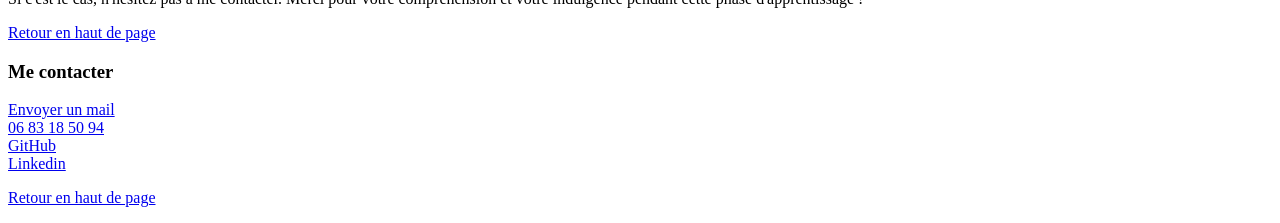
==== commit f607cc21: "Update index.html with new content and sections The HTML structure has been updated with additional " ====
--- a/index.html
+++ b/index.html
@@ -111,7 +111,21 @@
                 <p>J'ai également travaillé sur l'accessibilité du site en y ajoutant des balises sémentiques avec une navigation interne et un numéro de téléphone cliquable.
                 J'ai ensuite ajouté un lien d'évitement (skip link), ainsi qu'un descriptif à l'iframe de google maps.
                 </p>
-            <p>A l'avenir, j'aimerais enrichir ce projet avec des animations légères. J'améliorerais également la page des réservations afin de la rendre plus intuitive et professionnelles.</p>
+                <p>A l'avenir, j'aimerais enrichir ce projet avec des animations légères. J'améliorerais également la page des réservations afin de la rendre plus intuitive et professionnelles.</p>
+            <h4>Développement de PayIt, une application de portefeuille virtuel</h4>
+            <a href="https://gwennie37.github.io/PayIt-Web/" target="_blank" rel="noopener noreferrer" class="project-window" aria-label="Découvrir PayIt, mon application de portefeuille virtuel">
+            <img src="../Portfolio/img/payit-preview.png" alt="Aperçu de l'interface de PayIt Web">
+            <div class="overlay"><span>Explorer</span></div>
+        </a>
+            <p>PayIt est une application de portefeuille virtuel que j'ai développée pour approfondir mes connaissances en C# et découvrir le développement logiciel.
+            Initialement conçue comme une application Windows avec WPF et XAML, elle a ensuite été adaptée au web avec Blazor WebAssembly afin de permettre son utilisation directement depuis un navigateur.
+            Elle propose plusieurs fonctionnalités : création de comptes fictifs, connexion, gestion du solde, transferts virtuels, historique des transactions et gestion d'une carte bancaire de démonstration.
+            </p>
+            <p>Ce projet m'a permis de travailler sur la programmation orientée objet, la gestion des événements, la validation des données et la création d'une interface utilisateur responsive.
+            </p>
+            <p>
+                <a href="https://github.com/Gwennie37/PayIt-Web" target="_blank" rel="noopener noreferrer"> Consulter le code source de PayIt sur GitHub </a>
+            </p>
             <div class="disclaimer">
             <p>DISCLAIMER: Je continue d'améliorer et d'enrichir régulièrement les projets présentés sur ce portfolio.</p> 
             <p>Il est donc possible que l'un d'entre eux soit momentanément indisponible pendant que j'y apporte des modifications.</p>
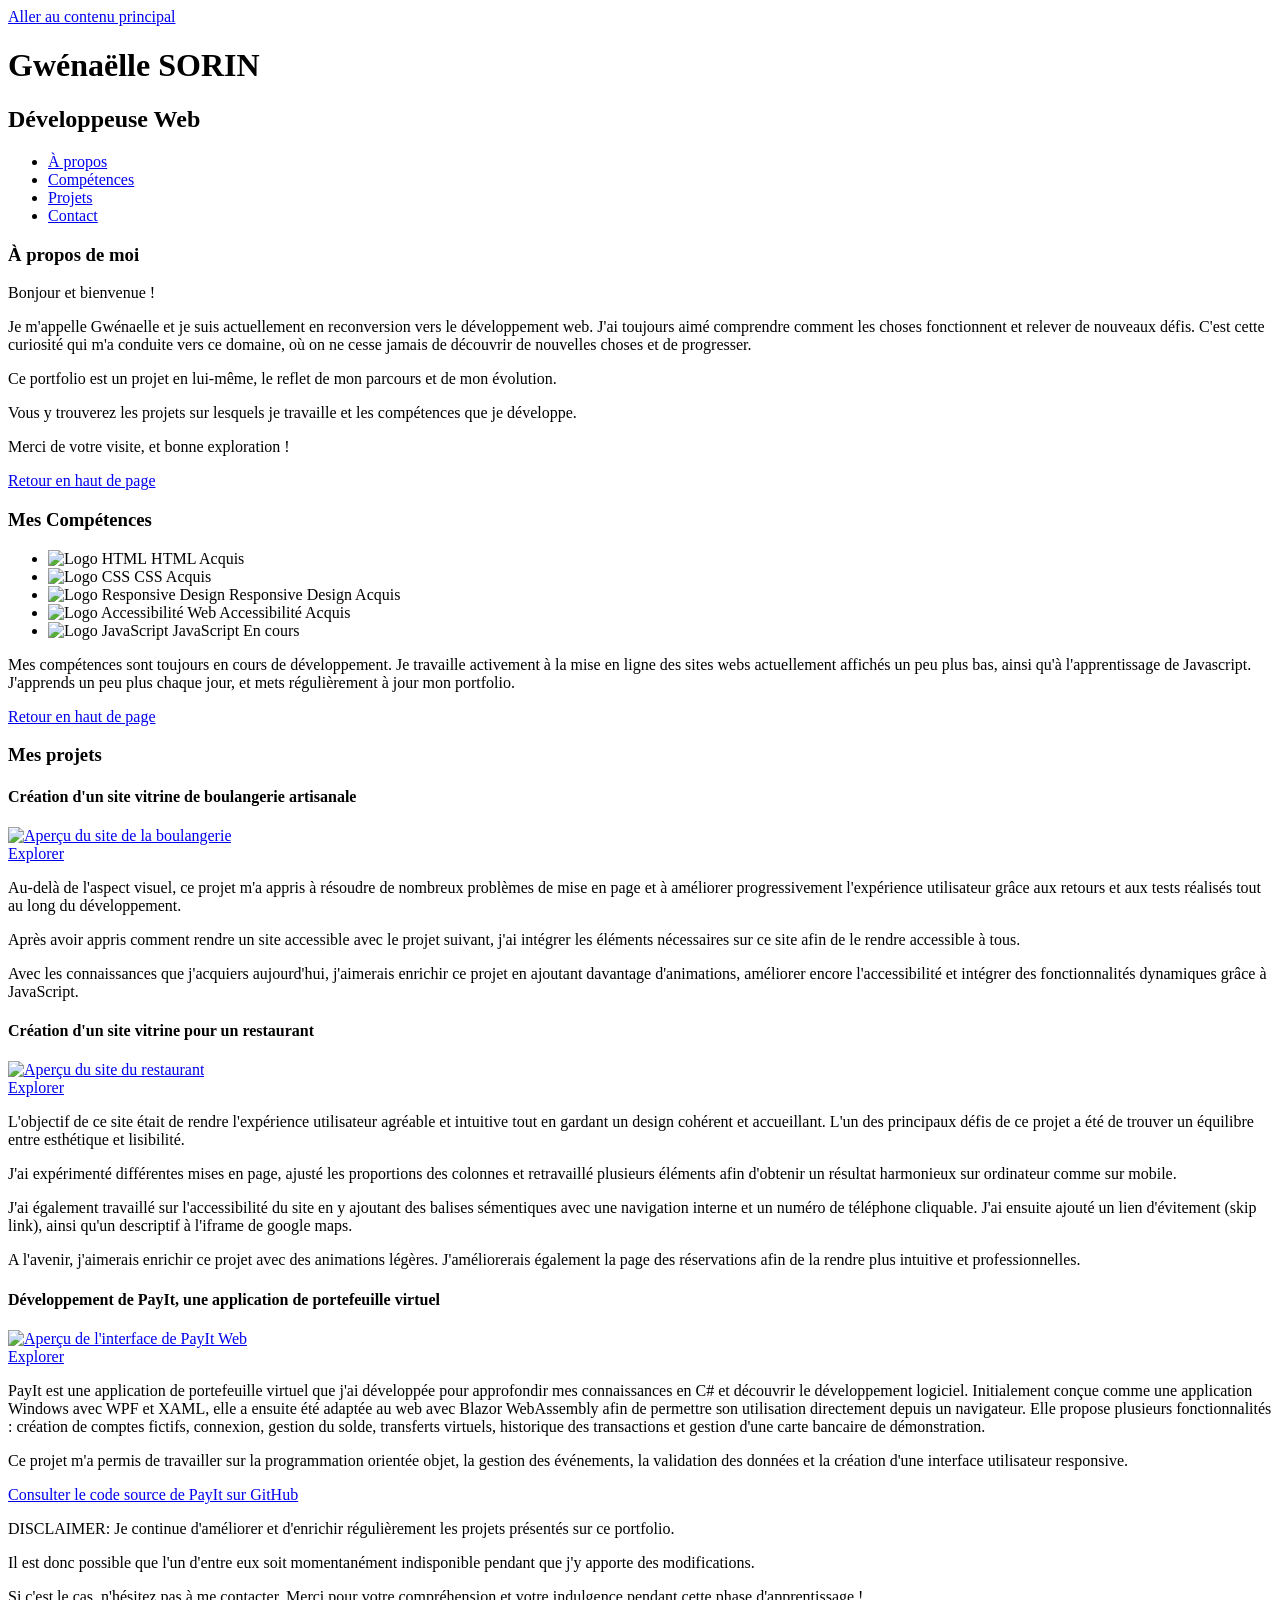
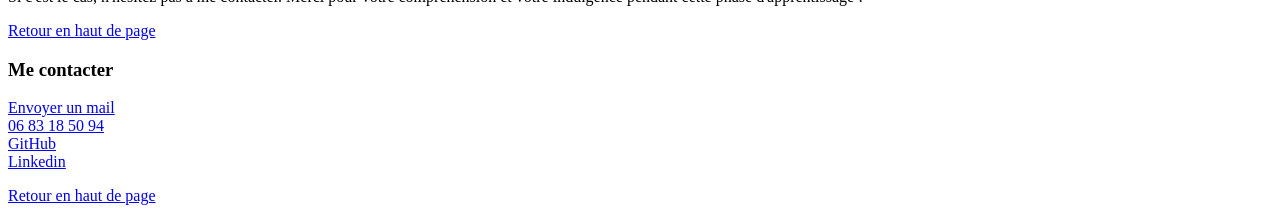
==== commit eaf6353c: "Replace old HTML content with updated version" ====
--- a/index.html
+++ b/index.html
@@ -70,7 +70,7 @@
                     <li>
                         <img src="../Portfolio/img/accessibilite.jpg" alt="Logo Accessibilité Web">
                         <span>Accessibilité</span>
-                        <span class="niveau aquis">Acquis</span>
+                        <span class="niveau acquis">Acquis</span>
                     </li>
                     <li>
                         <img src="../Portfolio/img/javascript.jpg" alt="Logo JavaScript">
@@ -90,7 +90,7 @@
             <h3>Mes projets</h3>
             <h4>Création d'un site vitrine de boulangerie artisanale</h4>
             <a href="https://gwennie37.github.io/Boulangerie-Aubry/" target="_blank" class="project-window">
-                <img src="../Portfolio/img/boulangerie-preview.png"Aperçu du site de la boulangerie">
+                <img src="../Portfolio/img/boulangerie-preview.png" alt="Aperçu du site de la boulangerie">
                 <div class="overlay">
                 <span>Explorer</span>
                 </div>
